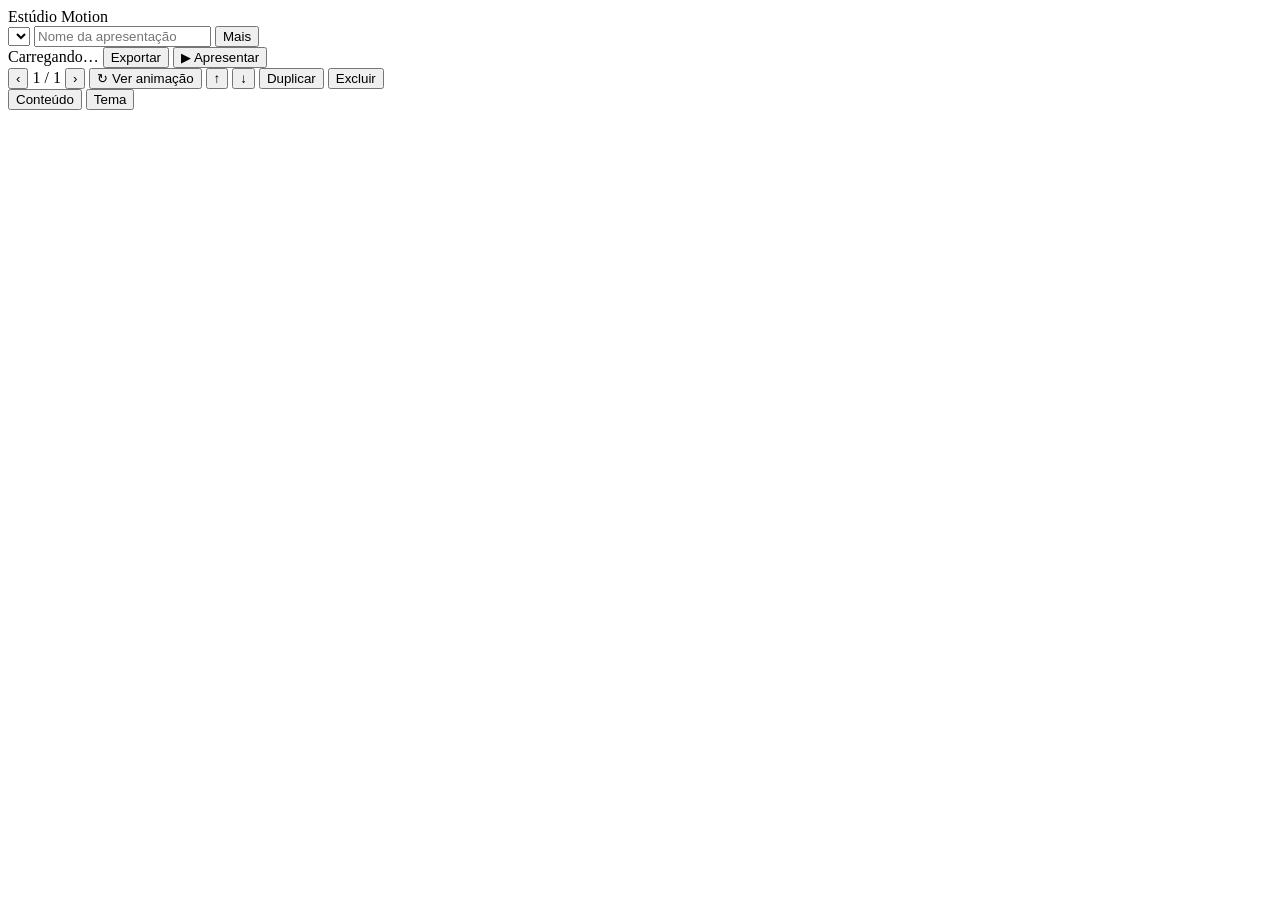
==== src/body.html @ e86faf9c "Separa o código em src/ com build.ps1 que gera o index.html único Co-Authored-By: Claude Opus 5.5 <n" ====
</head>
<body>
<div class="app">
  <header class="top">
    <div class="brand"><i></i>Estúdio Motion</div>
    <div class="deckpick">
      <select id="deckSel" aria-label="Apresentação"></select>
      <input type="text" id="deckName" aria-label="Nome da apresentação" placeholder="Nome da apresentação">
      <button class="btn sm" id="deckMenu" aria-haspopup="true">Mais</button>
    </div>
    <span class="sp"></span>
    <span class="status" id="status">Carregando…</span>
    <button class="btn" id="exportBtn" title="Baixar arquivo HTML que roda sozinho">Exportar</button>
    <button class="btn pri" id="playBtn">▶ Apresentar</button>
  </header>

  <div class="work">
    <aside class="rail" id="rail" aria-label="Slides"></aside>
    <main class="center">
      <div class="pv"><div class="pvbox" id="pv"></div></div>
      <div class="tools">
        <button class="btn sm" id="prevBtn" aria-label="Slide anterior">‹</button>
        <span class="lbl" id="pvN">1 / 1</span>
        <button class="btn sm" id="nextBtn" aria-label="Próximo slide">›</button>
        <button class="btn sm" id="replayBtn">↻ Ver animação</button>
        <span class="sp" style="flex:1"></span>
        <button class="btn sm" id="upBtn" title="Mover para cima">↑</button>
        <button class="btn sm" id="downBtn" title="Mover para baixo">↓</button>
        <button class="btn sm" id="dupBtn">Duplicar</button>
        <button class="btn sm danger" id="delBtn">Excluir</button>
      </div>
    </main>
    <aside class="insp">
      <div class="tabs" role="tablist">
        <button class="on" data-tab="content" role="tab">Conteúdo</button>
        <button data-tab="theme" role="tab">Tema</button>
      </div>
      <div class="pane" id="pane"></div>
    </aside>
  </div>
</div>

<input type="file" id="fileIn" accept="image/*" hidden>
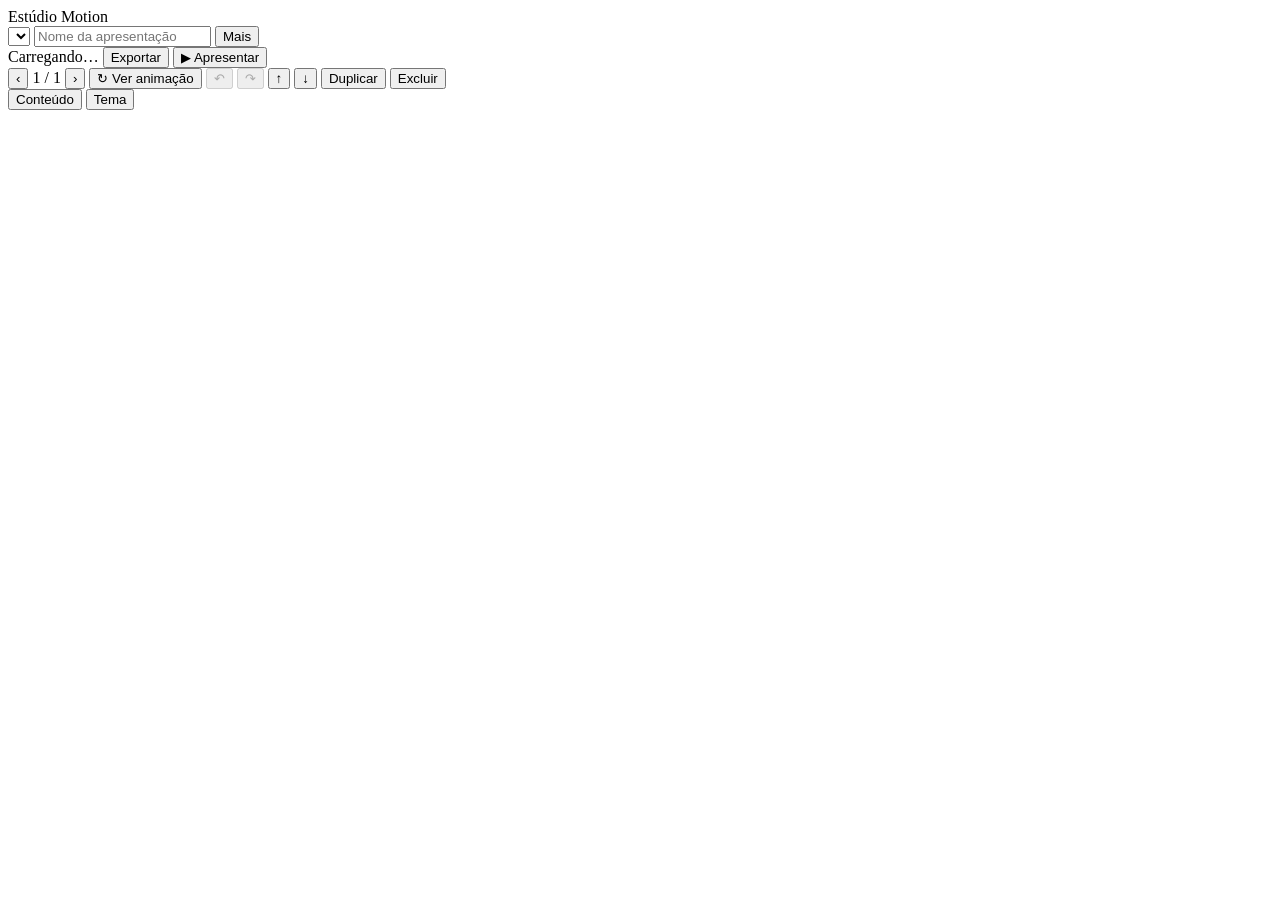
==== commit 314b8cba: "Versão 2: desfazer, IndexedDB, novos modelos, animação por slide, notas, apresentador, roteiro, PDF " ====
--- a/src/body.html
+++ b/src/body.html
@@ -23,6 +23,8 @@
         <span class="lbl" id="pvN">1 / 1</span>
         <button class="btn sm" id="nextBtn" aria-label="Próximo slide">›</button>
         <button class="btn sm" id="replayBtn">↻ Ver animação</button>
+        <button class="btn sm" id="undoBtn" title="Desfazer (Ctrl+Z)" aria-label="Desfazer" disabled>↶</button>
+        <button class="btn sm" id="redoBtn" title="Refazer (Ctrl+Shift+Z)" aria-label="Refazer" disabled>↷</button>
         <span class="sp" style="flex:1"></span>
         <button class="btn sm" id="upBtn" title="Mover para cima">↑</button>
         <button class="btn sm" id="downBtn" title="Mover para baixo">↓</button>
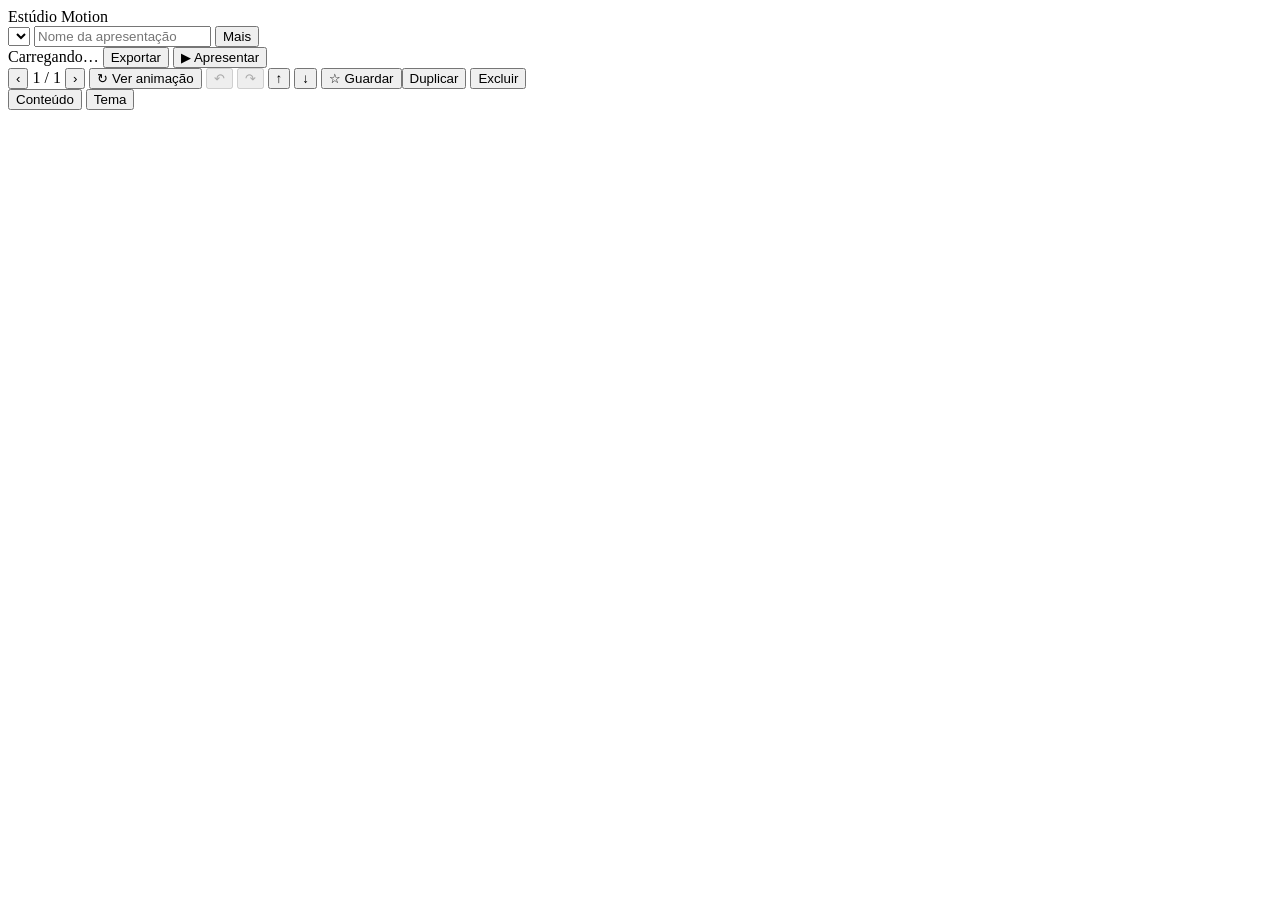
==== commit b5fd82ff: "Biblioteca de slides reutilizáveis Co-Authored-By: Claude Opus 5.5 <noreply@anthropic.com>" ====
--- a/src/body.html
+++ b/src/body.html
@@ -28,7 +28,7 @@
         <span class="sp" style="flex:1"></span>
         <button class="btn sm" id="upBtn" title="Mover para cima">↑</button>
         <button class="btn sm" id="downBtn" title="Mover para baixo">↓</button>
-        <button class="btn sm" id="dupBtn">Duplicar</button>
+        <button class="btn sm" id="libBtn" title="Guardar este slide na biblioteca para usar em outras apresentações">☆ Guardar</button><button class="btn sm" id="dupBtn">Duplicar</button>
         <button class="btn sm danger" id="delBtn">Excluir</button>
       </div>
     </main>
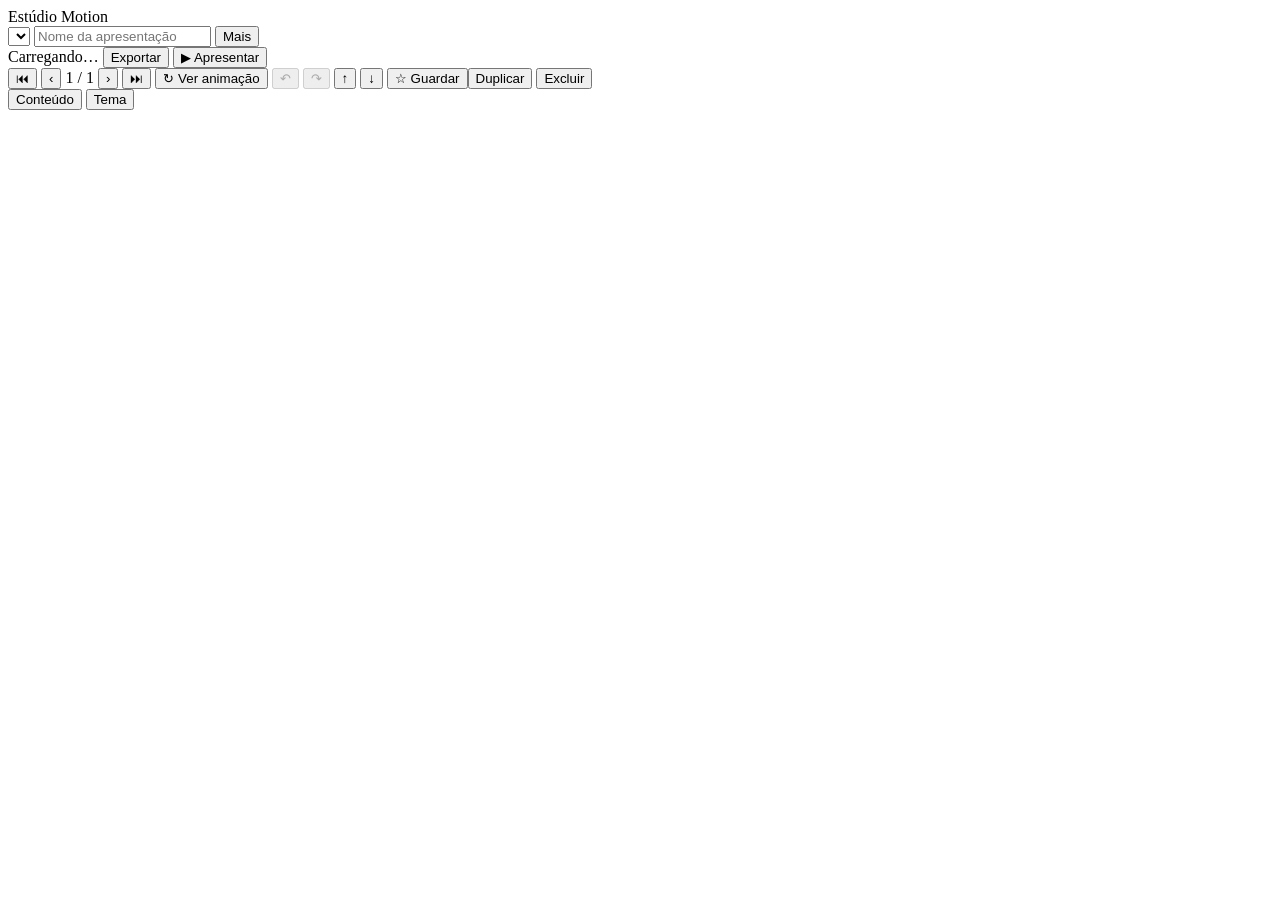
==== commit 7023efa4: "Botões de primeiro/último slide e painel de configurações em seções recolhíveis Co-Authored-By: Clau" ====
--- a/src/body.html
+++ b/src/body.html
@@ -19,9 +19,11 @@
     <main class="center">
       <div class="pv"><div class="pvbox" id="pv"></div></div>
       <div class="tools">
+        <button class="btn sm" id="firstBtn" aria-label="Primeiro slide" title="Primeiro slide (Home)">⏮</button>
         <button class="btn sm" id="prevBtn" aria-label="Slide anterior">‹</button>
         <span class="lbl" id="pvN">1 / 1</span>
         <button class="btn sm" id="nextBtn" aria-label="Próximo slide">›</button>
+        <button class="btn sm" id="lastBtn" aria-label="Último slide" title="Último slide (End)">⏭</button>
         <button class="btn sm" id="replayBtn">↻ Ver animação</button>
         <button class="btn sm" id="undoBtn" title="Desfazer (Ctrl+Z)" aria-label="Desfazer" disabled>↶</button>
         <button class="btn sm" id="redoBtn" title="Refazer (Ctrl+Shift+Z)" aria-label="Refazer" disabled>↷</button>
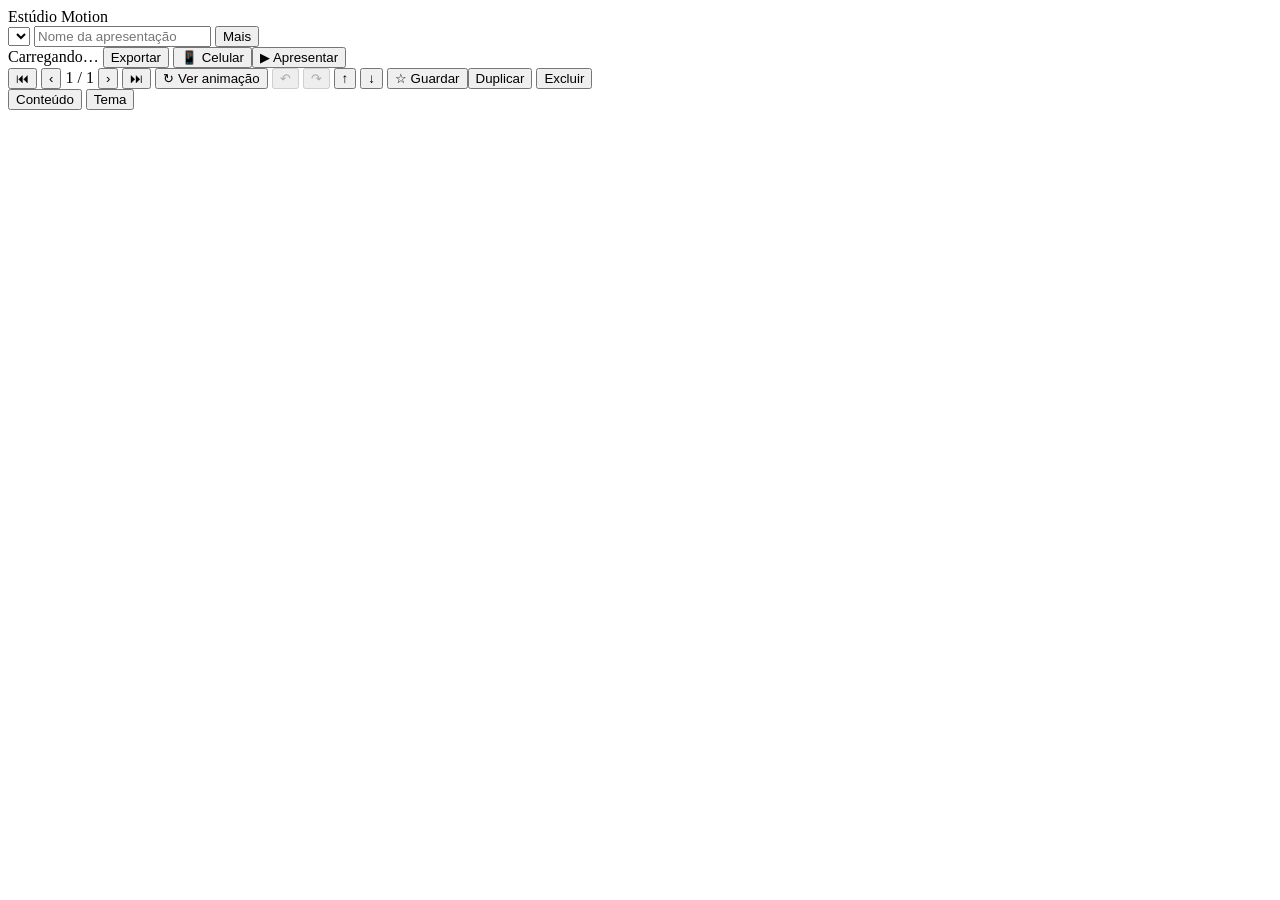
==== commit f7503b85: "Controle pelo celular mais visível: botão 📱 Celular no topo, QR code centralizado e tecla K Co-Autho" ====
--- a/src/body.html
+++ b/src/body.html
@@ -11,7 +11,7 @@
     <span class="sp"></span>
     <span class="status" id="status">Carregando…</span>
     <button class="btn" id="exportBtn" title="Baixar arquivo HTML que roda sozinho">Exportar</button>
-    <button class="btn pri" id="playBtn">▶ Apresentar</button>
+    <button class="btn" id="phoneBtn" title="Apresentar e controlar pelo celular (QR code)">📱 Celular</button><button class="btn pri" id="playBtn">▶ Apresentar</button>
   </header>
 
   <div class="work">
